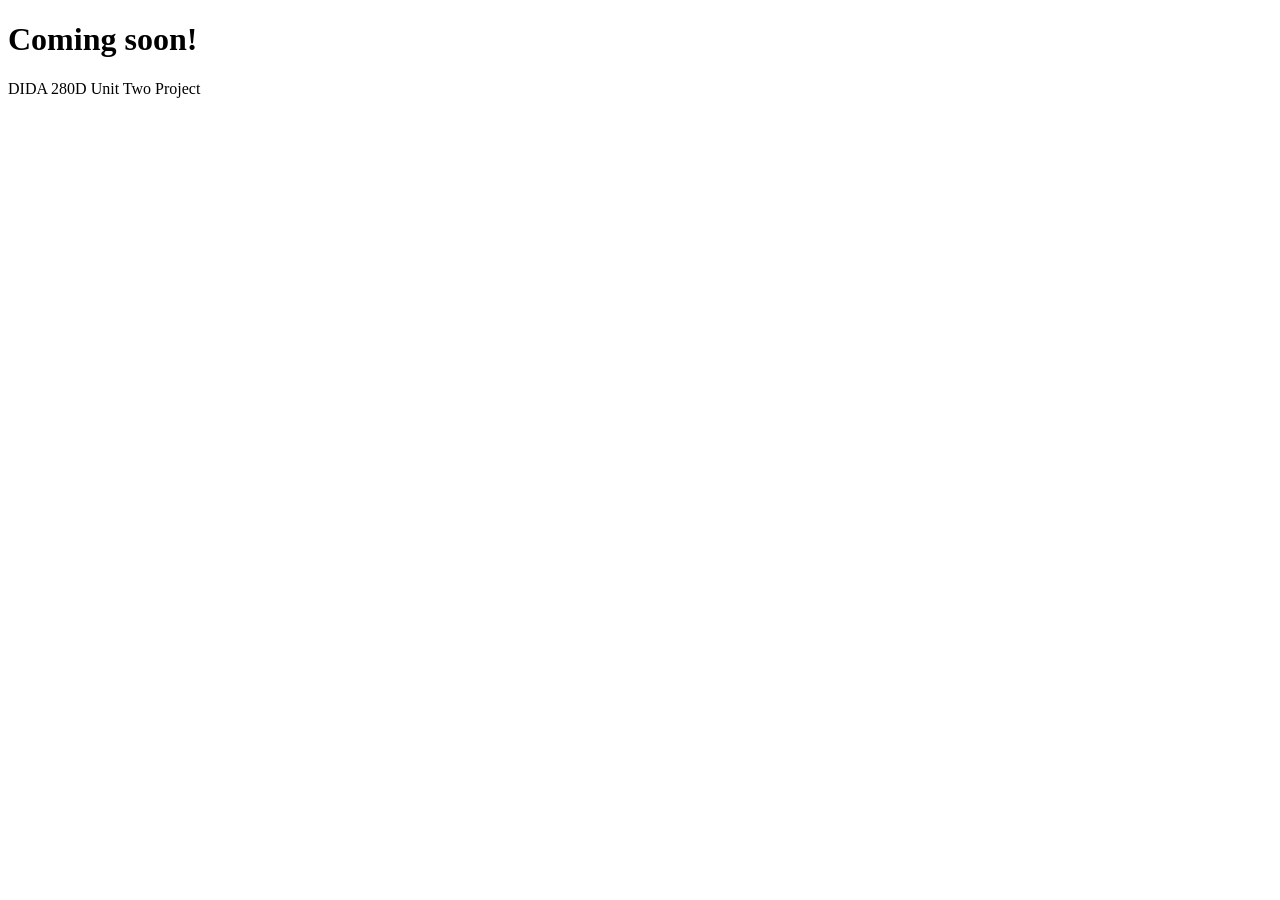
==== index.html @ bde9a5b0 "Add files via upload" ====
<!DOCTYPE html>
<head>
    <meta charset="UTF-8">
    <link rel="stylesheet" href="stylesheet.css">
    <title>Coming Soon</title>
</head>

<body>
    <div class="opaqueContainer">
        <div class="content">
            <h1>Coming soon!</h1>
            <p>DIDA 280D Unit Two Project</p>
        </div>
    </div>
</body>

</html>
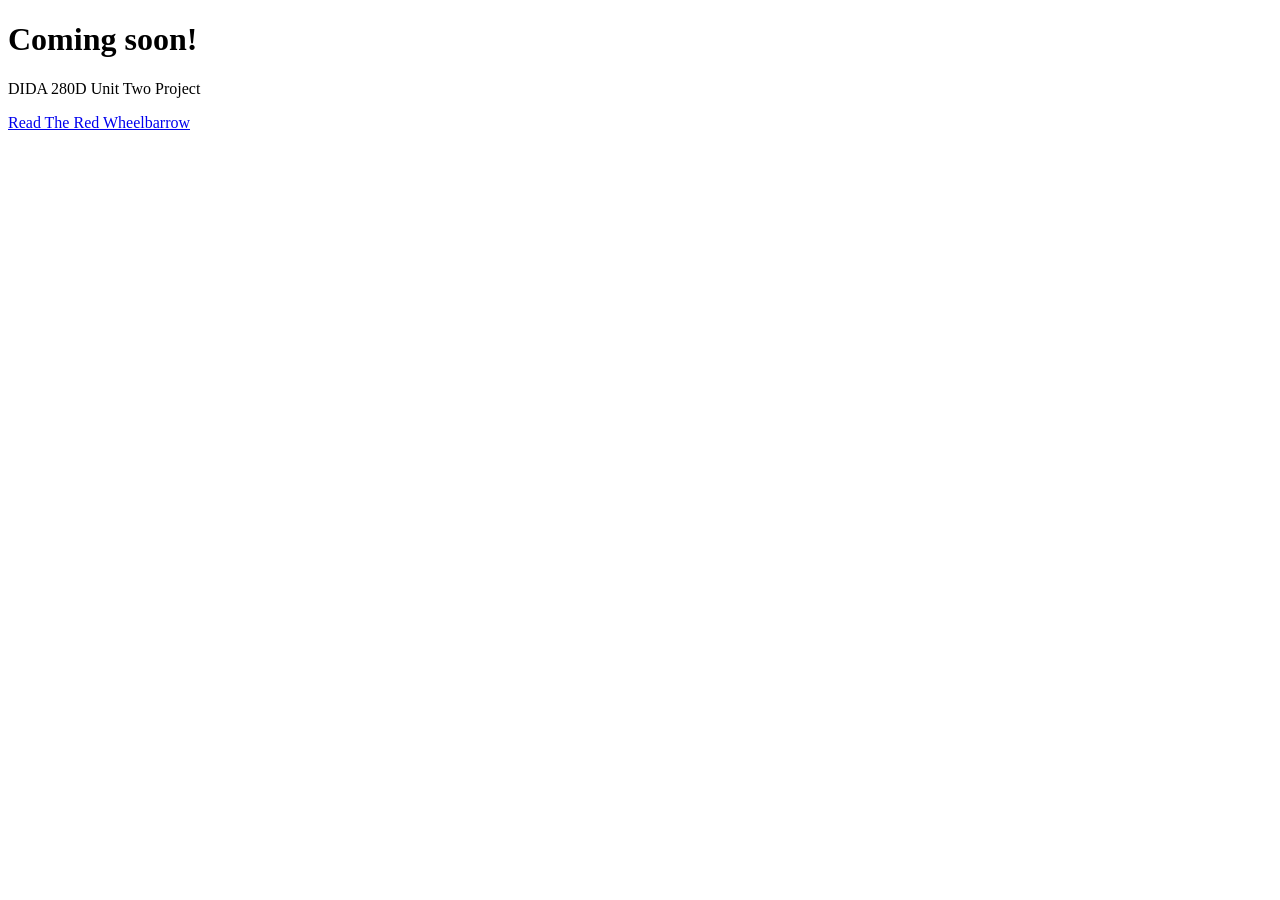
==== commit 14fc6ab2: "Add link to Red Wheelbarrow in index.html Added a link to 'Read The Red Wheelbarrow' in the content." ====
--- a/index.html
+++ b/index.html
@@ -10,8 +10,10 @@
         <div class="content">
             <h1>Coming soon!</h1>
             <p>DIDA 280D Unit Two Project</p>
+    <a href="redWheelPic/OEBPS/Story1.xhtml">Read The Red Wheelbarrow</a>
+</div>
         </div>
     </div>
 </body>
 
-</html>+</html>
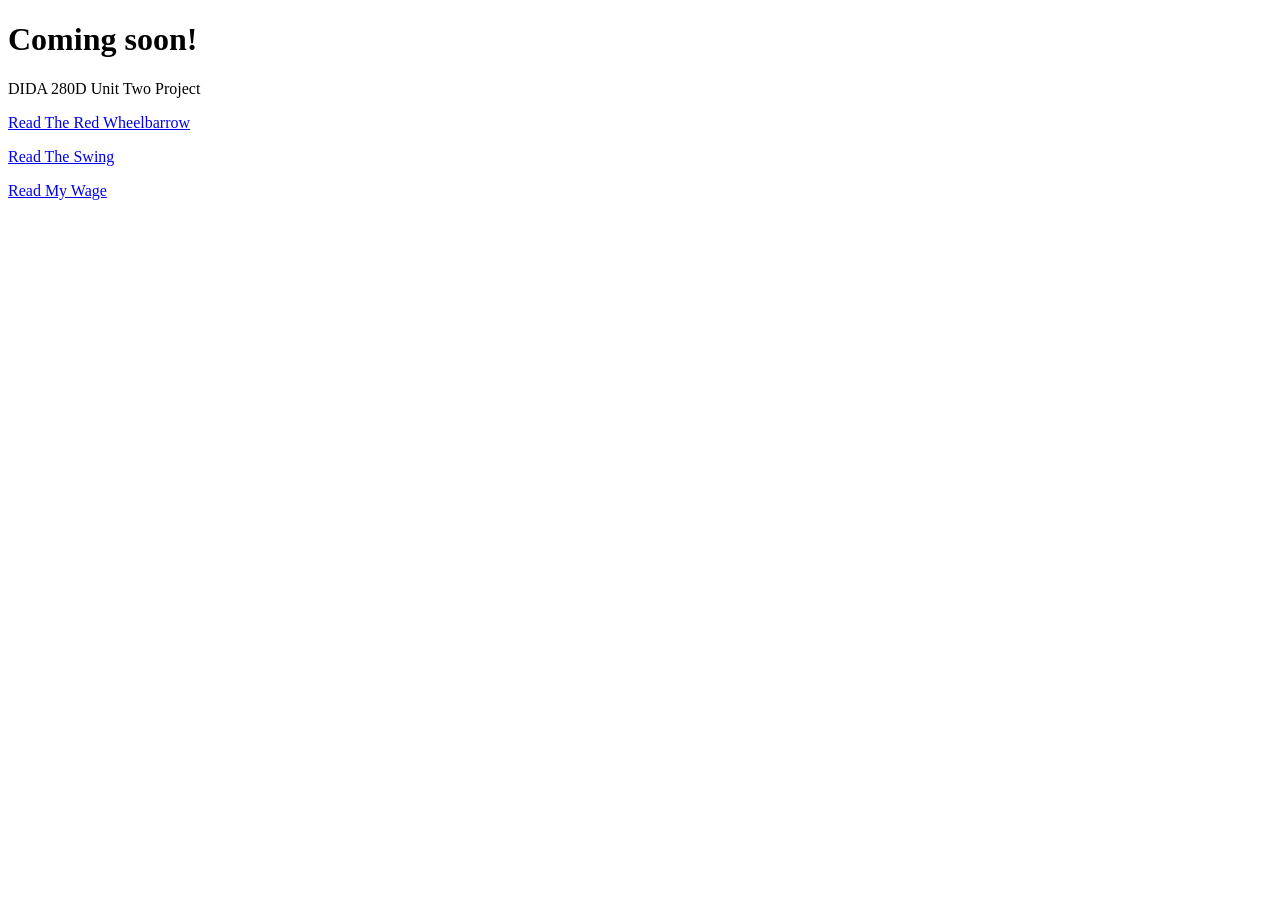
==== commit 6ebb1253: "Add additional links to index.html Added links to 'The Swing' and 'My Wage' in the content section." ====
--- a/index.html
+++ b/index.html
@@ -10,7 +10,9 @@
         <div class="content">
             <h1>Coming soon!</h1>
             <p>DIDA 280D Unit Two Project</p>
-    <a href="redWheelPic/OEBPS/Story1.xhtml">Read The Red Wheelbarrow</a>
+    <a href="OEBPS/Story1.xhtml">Read The Red Wheelbarrow</a>
+            <p><a href="OEBPS/theswing.html">Read The Swing</a></p>
+<p><a href="OEBPS/mywage.html">Read My Wage</a></p>
 </div>
         </div>
     </div>
